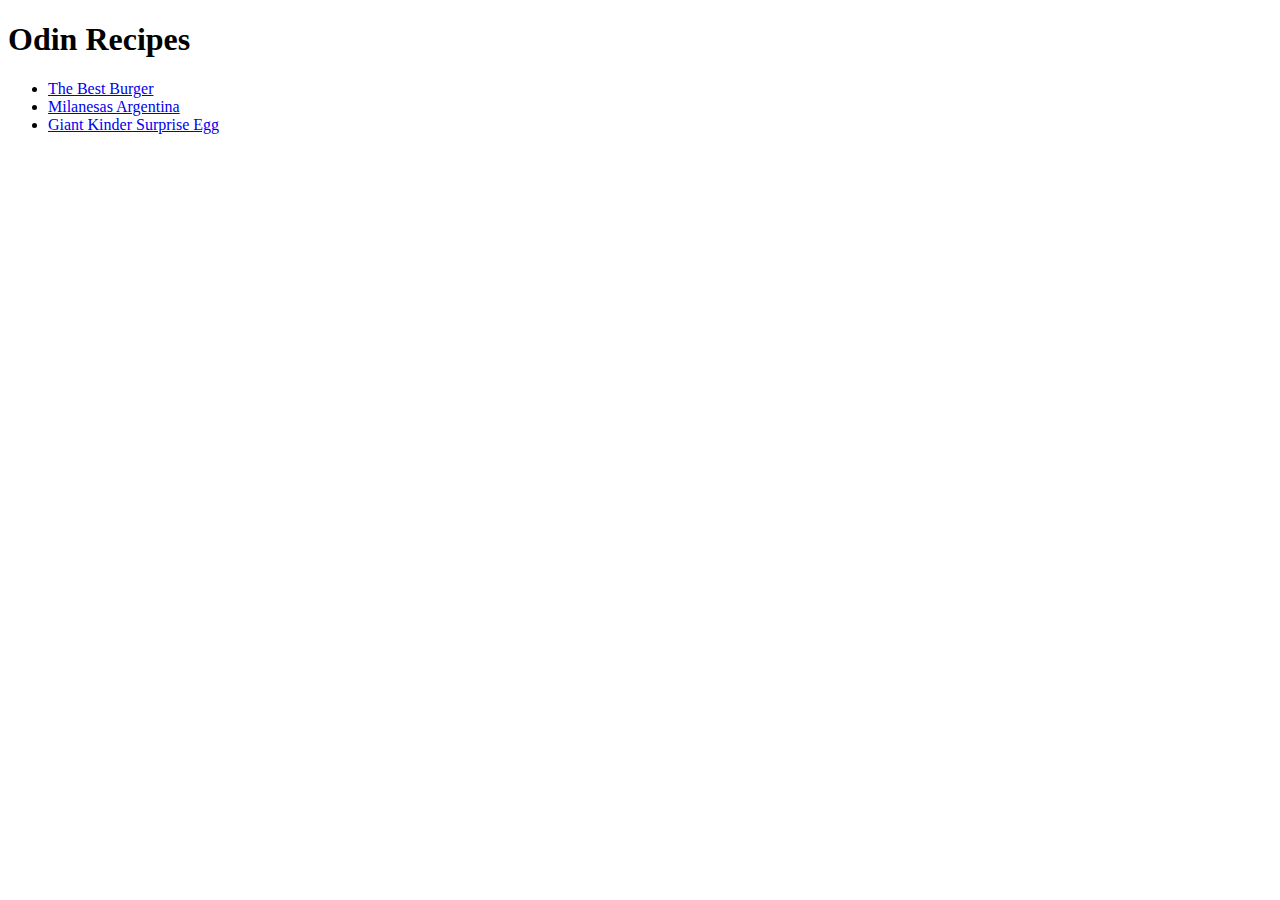
==== index.html @ 6dc9478c "add README.md" ====
<!DOCTYPE html>
<html lang="en">
<head>
    <meta charset="UTF-8">
    <meta http-equiv="X-UA-Compatible" content="IE=edge">
    <meta name="viewport" content="width=device-width, initial-scale=1.0">
    <title>Recipes</title>
</head>
<body>
    <h1>Odin Recipes</h1>
    <ul>
    <li><a href="./recipes/burger.html">The Best Burger</a></li>
    <li><a href="./recipes/milanesas.html">Milanesas Argentina</a></li>
    <li><a href="./recipes/eggkinder.html">Giant Kinder Surprise Egg</a></li></ul>
</body>
</html>
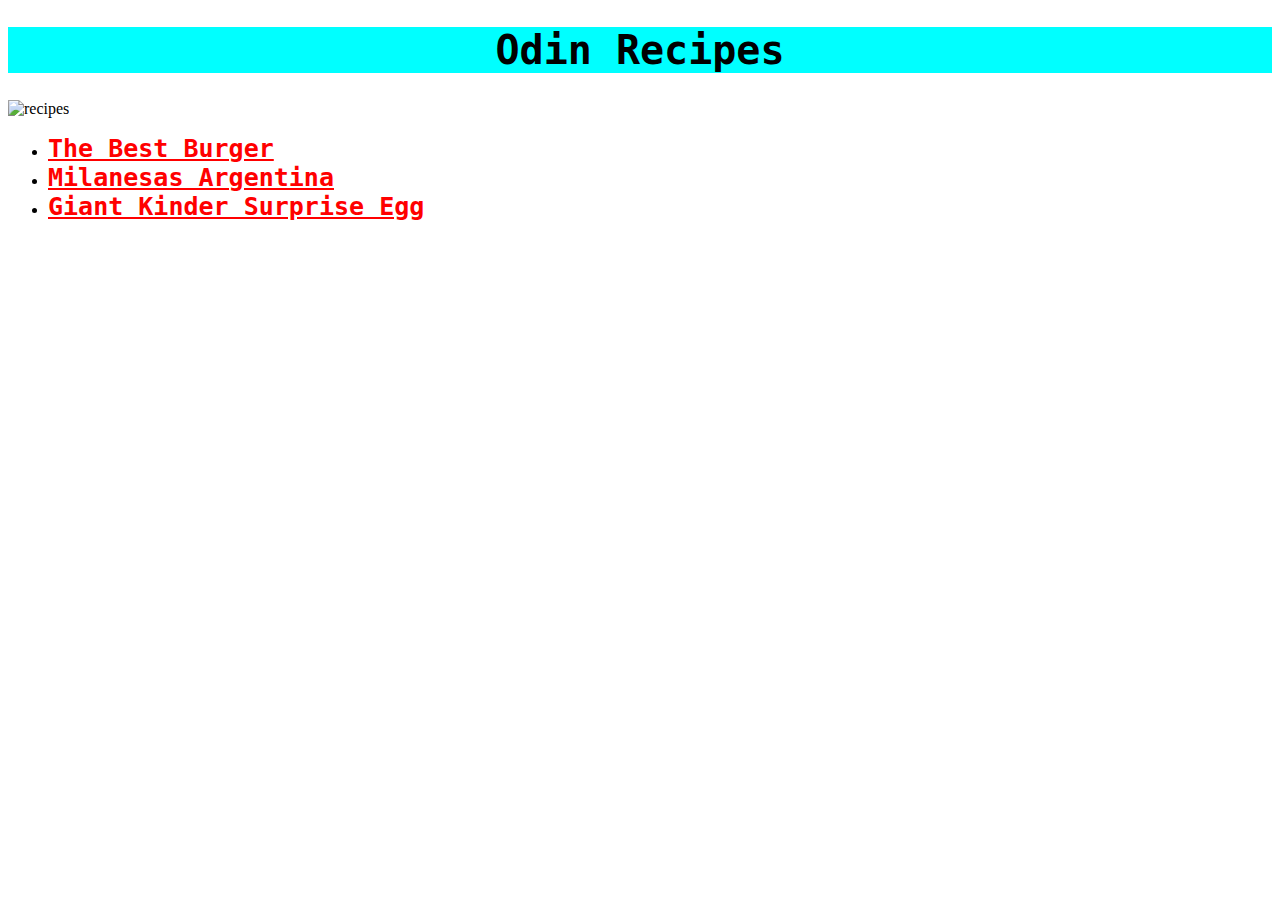
==== commit e7df5073: "css" ====
--- a/index.html
+++ b/index.html
@@ -5,12 +5,14 @@
     <meta http-equiv="X-UA-Compatible" content="IE=edge">
     <meta name="viewport" content="width=device-width, initial-scale=1.0">
     <title>Recipes</title>
+    <link rel="stylesheet" href="styles.css">
 </head>
 <body>
-    <h1>Odin Recipes</h1>
+    <h1 class="titleindex">Odin Recipes</h1>
+    <img alt="recipes" src="https://media.cdnp.elobservador.com.uy/062021/1623675656992.jpg?&cw=600&ch=365">
     <ul>
-    <li><a href="./recipes/burger.html">The Best Burger</a></li>
-    <li><a href="./recipes/milanesas.html">Milanesas Argentina</a></li>
-    <li><a href="./recipes/eggkinder.html">Giant Kinder Surprise Egg</a></li></ul>
+    <li><a class="recipelist" href="./recipes/burger.html">The Best Burger</a></li>
+    <li><a class="recipelist" href="./recipes/milanesas.html">Milanesas Argentina</a></li>
+    <li><a class="recipelist" href="./recipes/eggkinder.html">Giant Kinder Surprise Egg</a></li></ul>
 </body>
 </html>--- a/styles.css
+++ b/styles.css
@@ -0,0 +1,37 @@
+/* Index.html */
+.titleindex {
+    background-color: aqua;
+    font-size: 40px;
+    font-family: monospace;
+    font-weight: bold;
+    text-align: center;
+}
+
+.recipelist {
+    color: red;
+    font-family: monospace;
+    font-size: 25px;
+    font-weight: bold;
+}
+
+/* burger */
+
+#titleburger {
+    color: rgba(238, 1, 1, 0.87);
+    font-size: 40px;
+    font-family: monospace;
+    font-weight: bold;
+    text-align: center;
+}
+
+#burger {
+    height: auto;
+    width: 500px;
+}
+
+.di {
+    background-color: brown;
+    font-family: fantasy;
+    font-size: 30px;
+    text-align: center;
+}